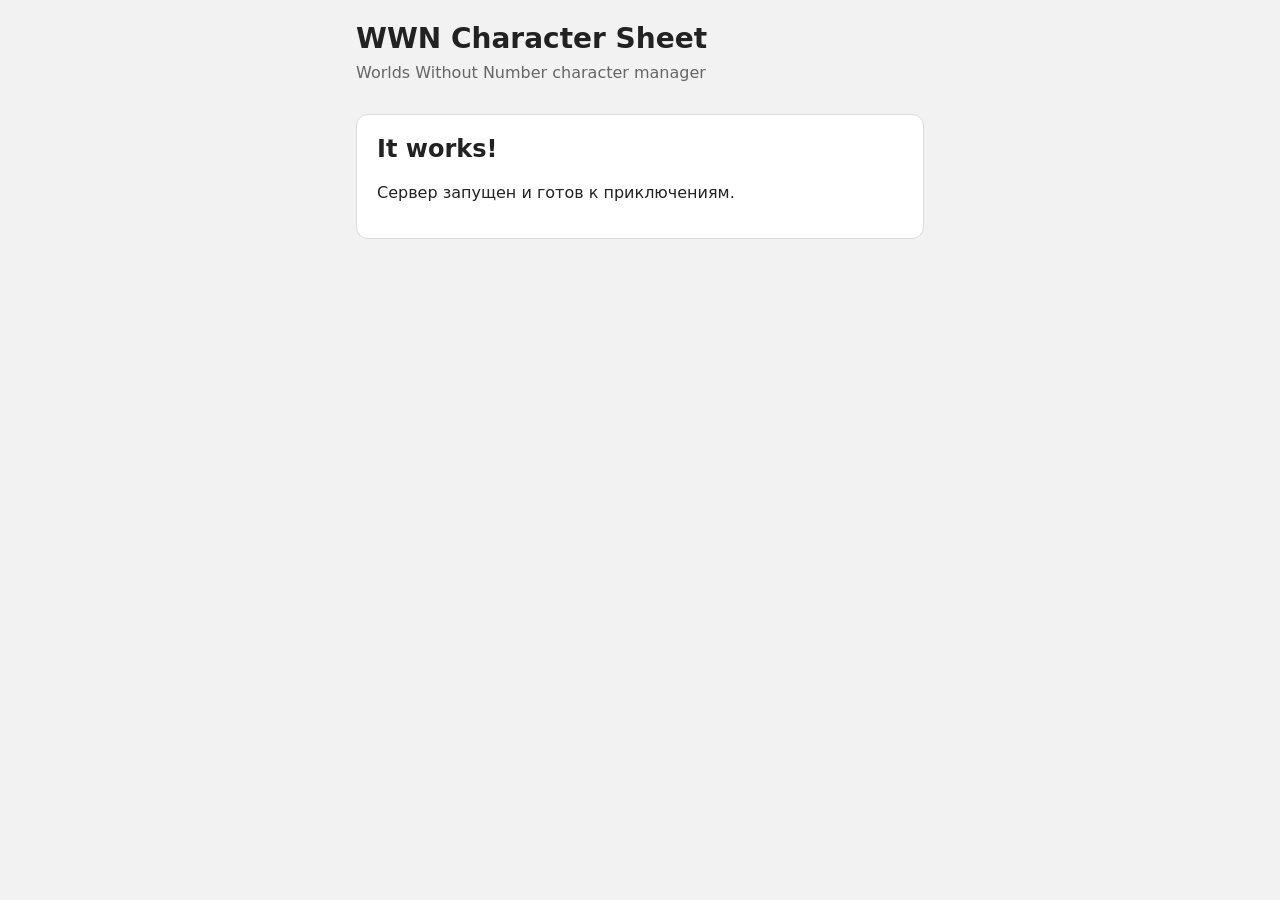
==== templates/index.html @ 46add8f7 "initial project setup" ====
<!DOCTYPE html>
<html lang="ru">
<head>
    <meta charset="UTF-8">

    <meta
        name="viewport"
        content="width=device-width, initial-scale=1"
    >

    <title>WWN Character Sheet</title>

    <link
        rel="stylesheet"
        href="/static/css/style.css"
    >
</head>

<body>

    <main class="container">

        <h1>WWN Character Sheet</h1>

        <p class="subtitle">
            Worlds Without Number character manager
        </p>

        <div class="card">
            <h2>It works!</h2>

            <p>
                Сервер запущен и готов к приключениям.
            </p>
        </div>

    </main>

</body>
</html>
---- static/css/style.css ----
* {
    box-sizing: border-box;
}

body {
    margin: 0;

    font-family:
        system-ui,
        -apple-system,
        BlinkMacSystemFont,
        "Segoe UI",
        sans-serif;

    background: #f2f2f2;
    color: #222;
}

.container {
    width: 100%;
    max-width: 600px;

    margin: 0 auto;
    padding: 24px 16px;
}

h1 {
    margin: 0;

    font-size: 28px;
    line-height: 1.1;
}

.subtitle {
    margin-top: 8px;
    margin-bottom: 32px;

    color: #666;
}

.card {
    padding: 20px;

    background: white;

    border: 1px solid #ddd;
    border-radius: 12px;
}

.card h2 {
    margin-top: 0;
}
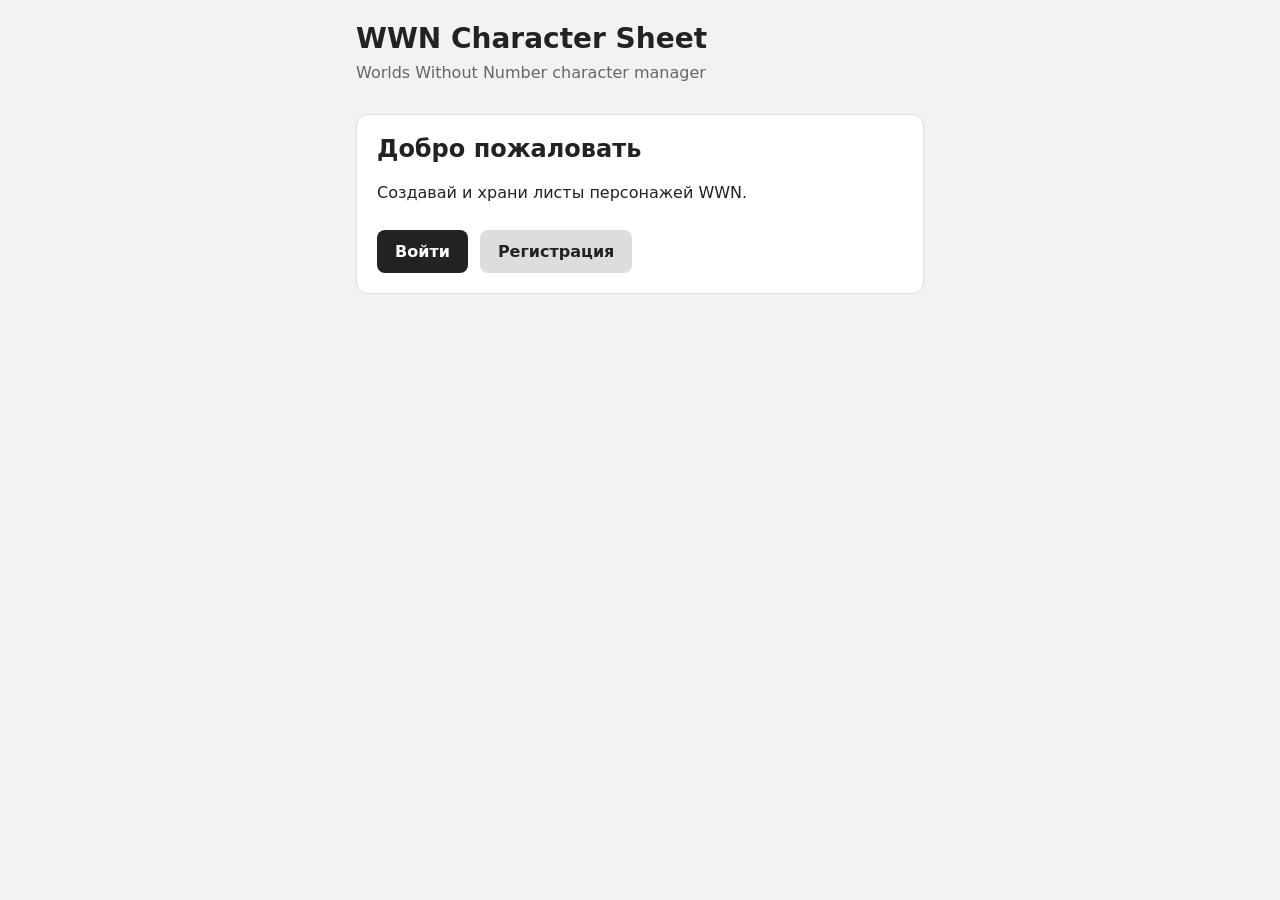
==== commit 91557de2: "Add login and user sessions" ====
--- a/templates/index.html
+++ b/templates/index.html
@@ -27,11 +27,31 @@
         </p>
 
         <div class="card">
-            <h2>It works!</h2>
+
+            <h2>Добро пожаловать</h2>
 
             <p>
-                Сервер запущен и готов к приключениям.
+                Создавай и храни листы персонажей WWN.
             </p>
+
+            <div class="actions">
+
+                <a
+                    class="button"
+                    href="/login"
+                >
+                    Войти
+                </a>
+
+                <a
+                    class="button secondary-link"
+                    href="/register"
+                >
+                    Регистрация
+                </a>
+
+            </div>
+
         </div>
 
     </main>
--- a/static/css/style.css
+++ b/static/css/style.css
@@ -49,4 +49,131 @@
 
 .card h2 {
     margin-top: 0;
+}
+
+.form {
+    display: flex;
+    flex-direction: column;
+    gap: 12px;
+}
+
+.form label {
+    margin-top: 8px;
+
+    font-weight: 600;
+}
+
+.form input {
+    width: 100%;
+
+    padding: 12px 14px;
+
+    font: inherit;
+
+    border: 1px solid #bbb;
+    border-radius: 8px;
+}
+
+.form input:focus {
+    outline: 2px solid #333;
+    outline-offset: 1px;
+}
+
+.field-hint {
+    margin: -4px 0 8px;
+
+    font-size: 13px;
+
+    color: #777;
+}
+
+button,
+.button {
+    display: inline-block;
+
+    margin-top: 12px;
+    padding: 12px 18px;
+
+    font: inherit;
+    font-weight: 600;
+    text-align: center;
+    text-decoration: none;
+
+    color: white;
+    background: #222;
+
+    border: 0;
+    border-radius: 8px;
+
+    cursor: pointer;
+}
+
+button:hover,
+.button:hover {
+    background: #444;
+}
+
+.back-link {
+    display: inline-block;
+
+    margin-bottom: 24px;
+
+    color: #444;
+    text-decoration: none;
+}
+
+.message {
+    margin-bottom: 16px;
+    padding: 12px 14px;
+
+    border-radius: 8px;
+}
+
+.message.error {
+    background: #ffe8e8;
+    border: 1px solid #e0a0a0;
+}
+
+.message.success {
+    background: #e8f7e8;
+    border: 1px solid #a0cfa0;
+}
+
+.actions {
+    display: flex;
+    gap: 12px;
+    flex-wrap: wrap;
+}
+
+.secondary-link {
+    color: #222;
+    background: #ddd;
+}
+
+.secondary-link:hover {
+    background: #ccc;
+}
+
+.secondary-button {
+    margin: 0;
+
+    color: #222;
+    background: #ddd;
+}
+
+.secondary-button:hover {
+    background: #ccc;
+}
+
+.page-header {
+    display: flex;
+    align-items: flex-start;
+    justify-content: space-between;
+    gap: 16px;
+
+    margin-bottom: 24px;
+}
+
+.page-header .subtitle {
+    margin-bottom: 0;
 }
